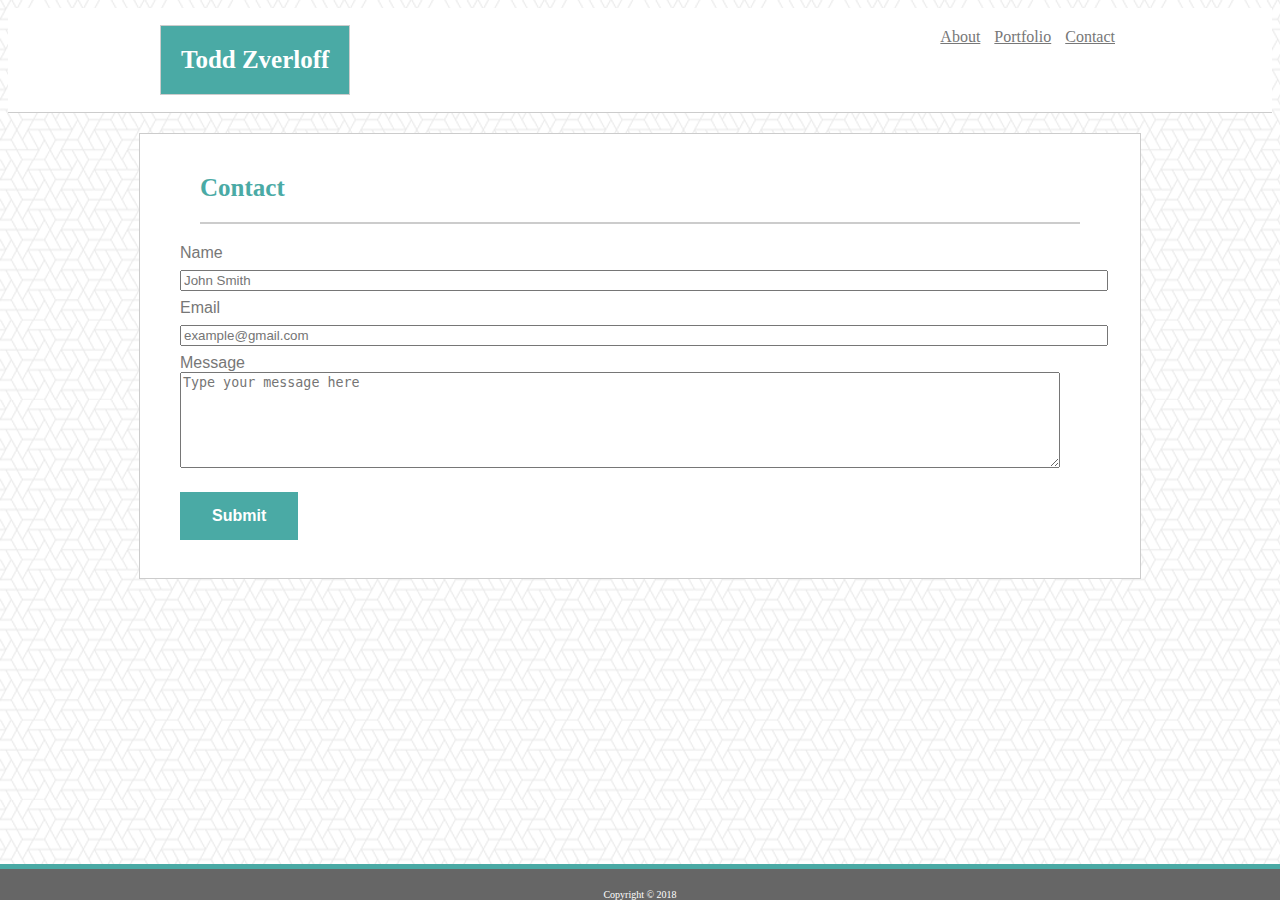
==== contact.html @ 16aa5499 "initial" ====
<!DOCTYPE HTML>
<html lang="en-us">
    <head>
        <meta charset"UTF-8">
        <title>Basic Portfolio</title>
        <link rel="stylesheet" href="https://maxcdn.bootstrapcdn.com/bootstrap/3.3.6/css/bootstrap.min.css" integrity="sha384-1q8mTJOASx8j1Au+a5WDVnPi2lkFfwwEAa8hDDdjZlpLegxhjVME1fgjWPGmkzs7" crossorigin="anonymous">
		<link rel="stylesheet" type="text/css" href="assets/css/style.css">
    </head>
    <body background="assets/images/background.png">
        <div class="top">
            <div class="top2">

            <h1 class="name">Todd Zverloff</h1>

            <div class="top-menu">
                <a class="menu-item" href="index.html">About</a>
                <a class="menu-item" href="portfolio.html">Portfolio</a>
                <a class="menu-item" href="contact.html">Contact</a>
            </div>
            </div>
        </div>
        
        <div class="contact-body">
            <h1 class="header">Contact</h1>
            <div class="contact-form">
                <form>
                    Name<br>
                    <input type="text" name="name" onfocus="this.placeholder = ''" placeholder="John Smith"><br>
                    Email<br>
                    <input type="text" name="email" onfocus="this.placeholder = ''" placeholder="example@gmail.com"><br>
                    Message<br>
                    <textarea rows="6" cols="107" onfocus="this.placeholder = ''" placeholder="Type your message here"></textarea>
                </form>
            </div>
            <div>
                <button class="button" type="submit">Submit</button>
                <br>
            </div>
            <br>
                
        </div>
        <br>
        <br>
        <br>
        <br>
        <div>
            <p class="footer">Copyright &#169 2018</p>
        </div>
    </body>
</html>
---- assets/css/style.css ----
.top-menu {
    float: right;
    padding: 20px 0px 0px 0px;
    background-color: white;
}

a:link {
    color: #777777;
}

a:visited {
    color: #dddddd;
}

.top {
    background-color: white;
    overflow: auto;
    border-bottom: 1px solid #cccccc;
}

.top2 {
    width: 960px;
    margin: auto;
}
.paragraph {
    font-family: 'Arial', 'Helvetica Neue', Helvetica, sans-serif;
    color: #777777;
    padding: 10px;
    margin: 10px;
}

.top-margin {
    background-color: white;
}

.about-body {
    clear: both;
    margin: auto;
    width: 960px;
    background-color: white;
    padding: 20px;
    font-family: 'Arial', 'Helvetica Neue', Helvetica, sans-serif;
    margin-top: 20px;
    border: 1px solid #cccccc;
    color: #777777;
}

.header {
    font-size: 25px;
    font-family: 'Georgia', 'Times New Roman', Times, serif; 
    border-bottom: 2px solid #cccccc;
    width: 880px;
    padding: 20px 0px;
    color: #4aaaa5;
    font-weight: bold;
    margin:auto;
}

.profile-pic {
    float: left;
    margin: 20px;
}

.footer {
    text-align: center;
    margin: auto;
    font-size: 10px;
    color: white;
    padding: 20px 0px 0px 0px;
    background-color: #666666;
    border-top-style: solid;
    border-top-width: 5px;
    border-top-color: #4aaaa5;
    position: fixed;
    bottom: 0px;
    right: 0;
    left: 0;
}

.name {
    background-color: #4aaaa5;
    padding: 20px;
    float: left;
    border-style: solid;
    border-color: #cccccc;
    border-width: 1px;
    font-size: 25px;
    font-family: 'Georgia', 'Times New Roman', Times, serif; 
    color: white;
    
}

.menu-item {
    padding: 5px;
}



.contact-body {
    clear: both;
    margin: auto;
    width: 960px;
    background-color: white;
    padding: 20px;
    font-family: 'Arial', 'Helvetica Neue', Helvetica, sans-serif;
    color: #777777;
    margin-top: 20px;
    border: 1px solid #cccccc;
}

input {
    width: 100%;
    margin: 8px 0;
}

.contact-form {
    padding: 20px;
    font-size: 16px;
}

.button {
    margin: 0px 0px 0px 20px;
    background-color: #4aaaa5;
    border: none;
    color: white;
    padding: 15px 32px;
    text-align: center;
    font-weight: bold;
    display: inline-block;
    font-size: 16px;
}

.portfolio-body {
    width: 960px;
    margin: auto;
    background-color: white;
    overflow: auto;
    clear: both;    
    padding: 20px;
    font-family: 'Arial', 'Helvetica Neue', Helvetica, sans-serif;
    margin-top: 20px;
    border: 1px solid #cccccc;
    color: #777777;
}

.portfolio-layout {
    display: grid;
    grid-template-columns: repeat(3, 1fr);
    grid-gap: 10px;
    grid-auto-rows: minmax(100px, auto);
    margin: 10px;
}

.one {
    grid-column: 1;
    grid-row: 1;
    margin: 10px;
    
}

.two {
    grid-column: 2;
    grid-row: 1;
    margin: 10px;
 
}

.three {
    grid-column: 1;
    grid-row: 2;
    margin: 10px;

}

.four {
    grid-column: 2;
    grid-row: 2;
    margin: 10px;

}

.five {
    grid-column: 1;
    grid-row: 3;
    margin: 10px;

}
.btn {
    position: relative;
    width: 100%;
    top: 75%;
    background-color: #4aaaa5;
    color: white;
    font-size: 16px;
    padding: 10px;
    font-weight: bold;


}
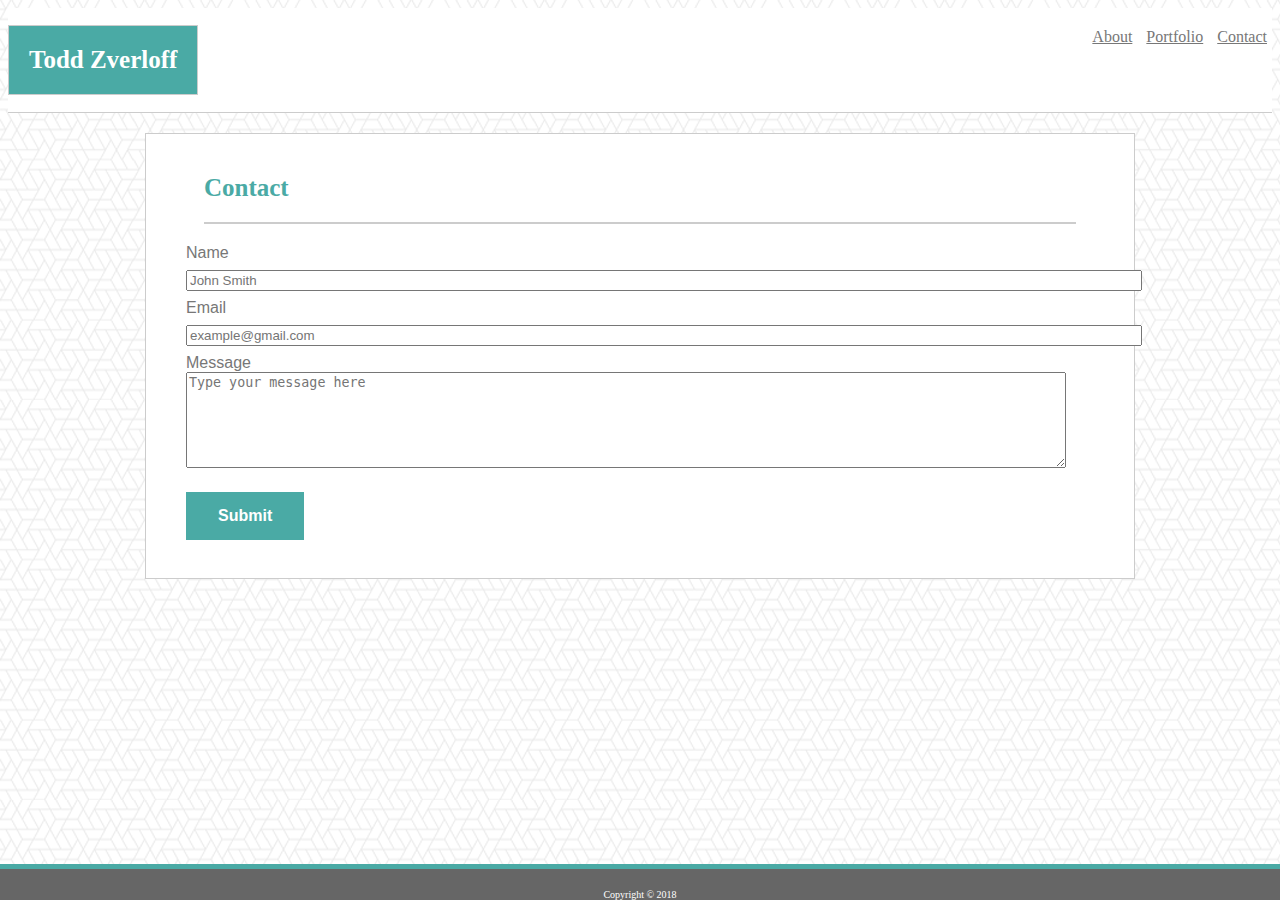
==== commit 6d0ecb6e: "done?" ====
--- a/contact.html
+++ b/contact.html
@@ -4,7 +4,8 @@
         <meta charset"UTF-8">
         <title>Basic Portfolio</title>
         <link rel="stylesheet" href="https://maxcdn.bootstrapcdn.com/bootstrap/3.3.6/css/bootstrap.min.css" integrity="sha384-1q8mTJOASx8j1Au+a5WDVnPi2lkFfwwEAa8hDDdjZlpLegxhjVME1fgjWPGmkzs7" crossorigin="anonymous">
-		<link rel="stylesheet" type="text/css" href="assets/css/style.css">
+        <link rel="stylesheet" type="text/css" href="assets/css/style.css">
+        <meta name="viewport" content="width=device-width, initial-scale"=1>
     </head>
     <body background="assets/images/background.png">
         <div class="top">
@@ -29,7 +30,7 @@
                     Email<br>
                     <input type="text" name="email" onfocus="this.placeholder = ''" placeholder="example@gmail.com"><br>
                     Message<br>
-                    <textarea rows="6" cols="107" onfocus="this.placeholder = ''" placeholder="Type your message here"></textarea>
+                    <textarea class="form" rows="6" cols="107" onfocus="this.placeholder = ''" placeholder="Type your message here"></textarea>
                 </form>
             </div>
             <div>
--- a/assets/css/style.css
+++ b/assets/css/style.css
@@ -18,10 +18,6 @@
     border-bottom: 1px solid #cccccc;
 }
 
-.top2 {
-    width: 960px;
-    margin: auto;
-}
 .paragraph {
     font-family: 'Arial', 'Helvetica Neue', Helvetica, sans-serif;
     color: #777777;
@@ -36,7 +32,7 @@
 .about-body {
     clear: both;
     margin: auto;
-    width: 960px;
+    width: 75%;
     background-color: white;
     padding: 20px;
     font-family: 'Arial', 'Helvetica Neue', Helvetica, sans-serif;
@@ -49,7 +45,7 @@
     font-size: 25px;
     font-family: 'Georgia', 'Times New Roman', Times, serif; 
     border-bottom: 2px solid #cccccc;
-    width: 880px;
+    width: 92%;
     padding: 20px 0px;
     color: #4aaaa5;
     font-weight: bold;
@@ -99,7 +95,7 @@
 .contact-body {
     clear: both;
     margin: auto;
-    width: 960px;
+    width: 75%;
     background-color: white;
     padding: 20px;
     font-family: 'Arial', 'Helvetica Neue', Helvetica, sans-serif;
@@ -116,6 +112,12 @@
 .contact-form {
     padding: 20px;
     font-size: 16px;
+    width: 100%;
+    margin: auto;
+}
+
+.form {
+    max-width: 100%;
 }
 
 .button {
@@ -131,7 +133,7 @@
 }
 
 .portfolio-body {
-    width: 960px;
+    width: 75%;
     margin: auto;
     background-color: white;
     overflow: auto;
@@ -155,6 +157,7 @@
     grid-column: 1;
     grid-row: 1;
     margin: 10px;
+
     
 }
 
@@ -162,6 +165,7 @@
     grid-column: 2;
     grid-row: 1;
     margin: 10px;
+
  
 }
 
@@ -176,7 +180,7 @@
     grid-column: 2;
     grid-row: 2;
     margin: 10px;
-
+  
 }
 
 .five {
@@ -184,6 +188,11 @@
     grid-row: 3;
     margin: 10px;
 
+}
+
+.img1, .img2, .img3, .img4, .img5 {
+    height: 250px;
+    width: 280px;
 }
 .btn {
     position: relative;
@@ -194,7 +203,166 @@
     font-size: 16px;
     padding: 10px;
     font-weight: bold;
-
-
-}
-
+}
+
+@media screen and (max-width: 640px) {
+    .top {
+        width: 100%;
+        margin: auto;
+    }
+    .about-body {
+        clear: both;
+        margin: auto;
+        width: 90%;
+        background-color: white;
+        padding: 20px;
+        font-family: 'Arial', 'Helvetica Neue', Helvetica, sans-serif;
+        margin-top: 20px;
+        border: 1px solid #cccccc;
+        color: #777777;
+    }
+    .header {
+        font-size: 25px;
+        font-family: 'Georgia', 'Times New Roman', Times, serif; 
+        border-bottom: 2px solid #cccccc;
+        width: 81%;
+        padding: 20px 0px;
+        color: #4aaaa5;
+        font-weight: bold;
+        margin:auto;
+    }
+    .contact-body {
+        clear: both;
+        margin: auto;
+        width: 90%;
+        background-color: white;
+        padding: 20px;
+        font-family: 'Arial', 'Helvetica Neue', Helvetica, sans-serif;
+        color: #777777;
+        margin-top: 20px;
+        border: 1px solid #cccccc;
+    }
+    .portfolio-body {
+        width: 90%;
+        margin: auto;
+        background-color: white;
+        overflow: auto;
+        clear: both;    
+        padding: 20px;
+        font-family: 'Arial', 'Helvetica Neue', Helvetica, sans-serif;
+        margin-top: 20px;
+        border: 1px solid #cccccc;
+        color: #777777;
+    }
+
+    .portfolio-layout {
+        display: initial;
+      
+    }
+
+    .one {
+        width: 100%;
+    }
+    
+    .two {
+        width: 100%;
+    }
+    
+    .three {
+        width: 100%;
+    
+    }
+    
+    .four {
+        width: 100%;
+    
+    }
+    
+    .five {
+        width: 100%;
+    
+    }
+
+    .btn {
+        position: relative;
+        width: 50%;
+        top: 75%;
+        background-color: #4aaaa5;
+        color: white;
+        font-size: 20px;
+        padding: 10px;
+        font-weight: bold;
+    }
+}
+
+@media screen and (max-width: 768px) {
+    .top {
+        position: static;
+        width: 100%;
+
+    }
+    .about-body {
+        clear: both;
+        margin: auto;
+        width: 90%;
+        background-color: white;
+        padding: 20px;
+        font-family: 'Arial', 'Helvetica Neue', Helvetica, sans-serif;
+        margin-top: 20px;
+        border: 1px solid #cccccc;
+        color: #777777;
+    }
+    .header {
+        font-size: 25px;
+        font-family: 'Georgia', 'Times New Roman', Times, serif; 
+        border-bottom: 2px solid #cccccc;
+        width: 81%;
+        padding: 20px 0px;
+        color: #4aaaa5;
+        font-weight: bold;
+        margin:auto;
+    }
+    .contact-body {
+        clear: both;
+        margin: auto;
+        width: 90%;
+        background-color: white;
+        padding: 20px;
+        font-family: 'Arial', 'Helvetica Neue', Helvetica, sans-serif;
+        color: #777777;
+        margin-top: 20px;
+        border: 1px solid #cccccc;
+    }
+    .portfolio-body {
+        width: 90%;
+        margin: auto;
+        background-color: white;
+        overflow: auto;
+        clear: both;    
+        padding: 20px;
+        font-family: 'Arial', 'Helvetica Neue', Helvetica, sans-serif;
+        margin-top: 20px;
+        border: 1px solid #cccccc;
+        color: #777777;
+    }
+
+    .portfolio-layout {
+        display: initial;
+      
+    }
+
+    .btn {
+        position: relative;
+        width: 100%;
+        top: 25%;
+        background-color: #4aaaa5;
+        color: white;
+        font-size: 16px;
+        padding: 10px;
+        font-weight: bold;
+    }
+
+    .one, .two, .three, .four, .five {
+        width: 100%;
+    }
+}